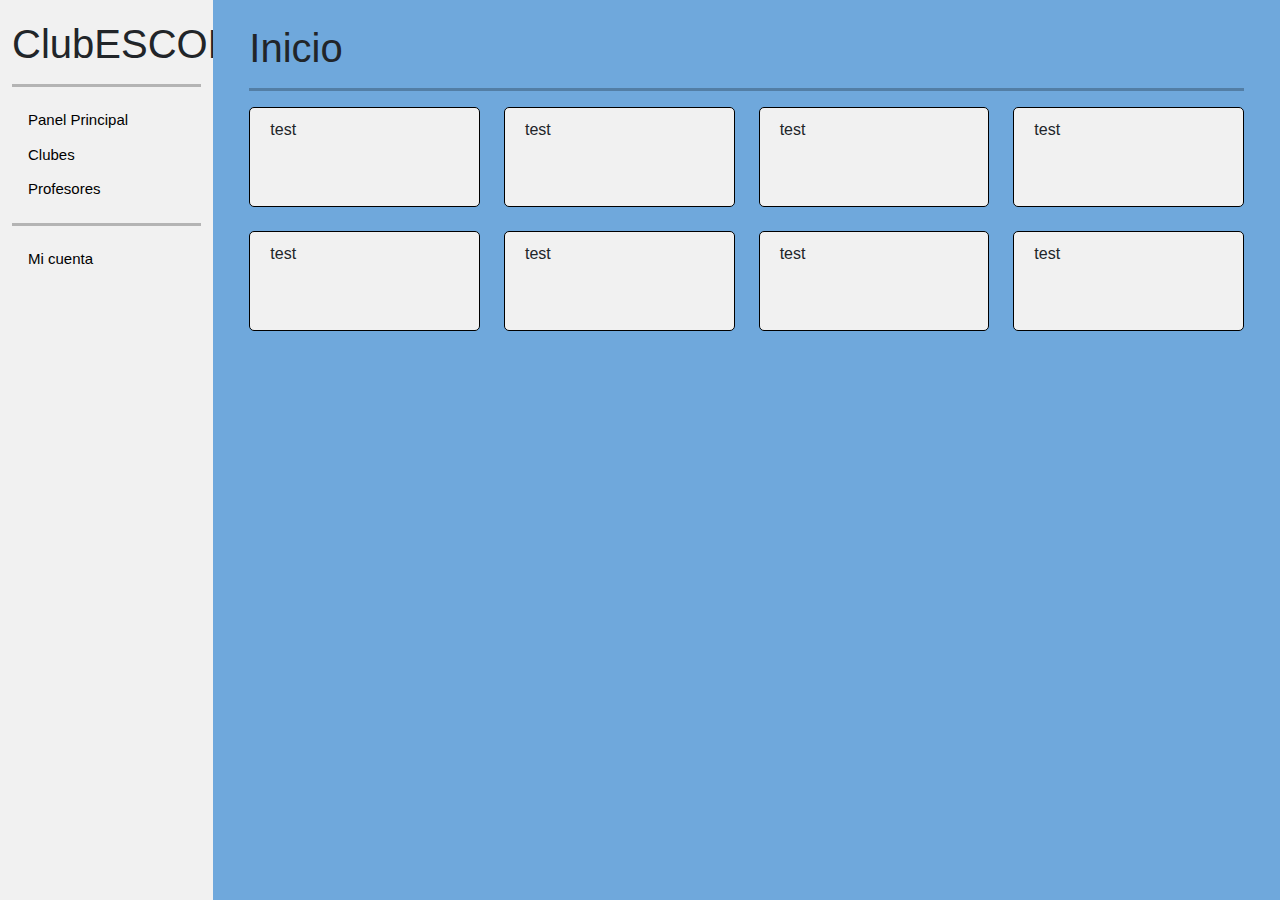
==== index.html @ 6bcfc56e "Se añaden archivos iniciales" ====
<!doctype html>
<html lang="es">

<head>
    <meta charset="utf-8">
    <meta name="viewport" content="width=device-width, initial-scale=1">

    <!--Estilos-->
    <link rel="stylesheet" href="./librerias/bootstrap-5.3.1-dist/css/bootstrap.min.css">
    <link rel="stylesheet" href="./css/estilo.css">
    <link rel="stylesheet" href="./css/sidenav.css">

    <!--Scripts-->
    <script src="./librerias/bootstrap-5.3.1-dist/js/bootstrap.bundle.js"></script>

    <title>Asistencias</title>
</head>

<body>
    <div class="container-fluid">
        <div class="row">
            <div class="sidenav col-2">
                <ul class="p-0">
                    <li>
                        <h1>ClubESCOM</h1>
                    </li>
                    <hr>
                    <li><a href="#">Panel Principal</a></li>
                    <li><a href="#">Clubes</a></li>
                    <li><a href="#">Profesores</a></li>
                    <hr>
                    <li><a href="#">Mi cuenta</a></li>
                </ul>
            </div>
            <div class="col">
                <div class="row p-4">
                    <div class="col">
                        <div class="row">
                            <div class="col">
                                <h1>Inicio</h1>
                                <hr>
                            </div>
                        </div>
                        <div class="row">
                            <div class="col">
                                <div class="tarjetaClub">
                                    <p>test</p>
                                </div>
                            </div>
                            <div class="col">
                                <div class="tarjetaClub">
                                    <p>test</p>
                                </div>
                            </div>
                            <div class="col">
                                <div class="tarjetaClub">
                                    <p>test</p>
                                </div>
                            </div>
                            <div class="col">
                                <div class="tarjetaClub">
                                    <p>test</p>
                                </div>
                            </div>
                        </div>
                        <div class="row pt-4">
                            <div class="col">
                                <div class="tarjetaClub">
                                    <p>test</p>
                                </div>
                            </div>
                            <div class="col">
                                <div class="tarjetaClub">
                                    <p>test</p>
                                </div>
                            </div>
                            <div class="col">
                                <div class="tarjetaClub">
                                    <p>test</p>
                                </div>
                            </div>
                            <div class="col">
                                <div class="tarjetaClub">
                                    <p>test</p>
                                </div>
                            </div>
                        </div>
                    </div>
                </div>
            </div>
        </div>
    </div>

    </div>
</body>

</html>
---- css/estilo.css ----
/*Para contenido de la página*/
body {
    background-color: #6FA8DC;
    font-family:'Segoe UI', Tahoma, Geneva, Verdana, sans-serif;
}

hr {
    border-top: black 3px solid;
}

.tarjetaClub {
    background-color: #F1F1F1;
    height: 100px;
    border-radius: 5px;
    border-color: black;
    border: #000000 1px solid;
    padding: 10px;
    padding-left: 20px;
}

input,
select,
::placeholder {
    color: #7B8D93 !important;
}

/*Para contenido de las tablas*/
thead tr :first-child {
    border-top-left-radius: 0.375rem;
}

thead tr :last-child {
    border-top-right-radius: 0.375rem;
}

tbody tr:last-child :first-child {
    border-bottom-left-radius: 0.375rem;
}

tbody tr:last-child :last-child {
    border-bottom-right-radius: 0.375rem;
}

.btnPersonalizado {
    background-color: #7B8D93;
    color: #FFFFFF;
}

.btnPersonalizado:hover {
    background-color: #5C6B70;
    color: #FFFFFF;
}

/*Estilo para abrir el input fecha dando clic en cualquier lado*/
input.picker[type="date"] {
    position: relative;
}

input.picker[type="date"]::-webkit-calendar-picker-indicator {
    position: absolute;
    top: 0;
    right: 0;
    width: 100%;
    height: 100%;
    padding: 0;
    color: transparent;
    background: transparent;
}

/*Estilo para esconder los items*/
.hide {
    display: none;
}
---- css/sidenav.css ----
.sidenav {
    height: 100vh;
    z-index: 1;
    top: 0;
    left: 0;
    background-color: #F1F1F1;
    overflow-x: hidden;
    padding-top: 20px;
    padding-bottom: 80px;
}

.sidenav a {
    padding: 6px 8px 6px 16px;
    text-decoration: none;
    font-size: 15px;
    color: #000000;
    display: block;
    transition: background-color 0.15s;
}

.sidenav a:hover {
    color: #F1F1F1;
    background-color: #3A494C;
}

li {
    list-style-type: none;
}
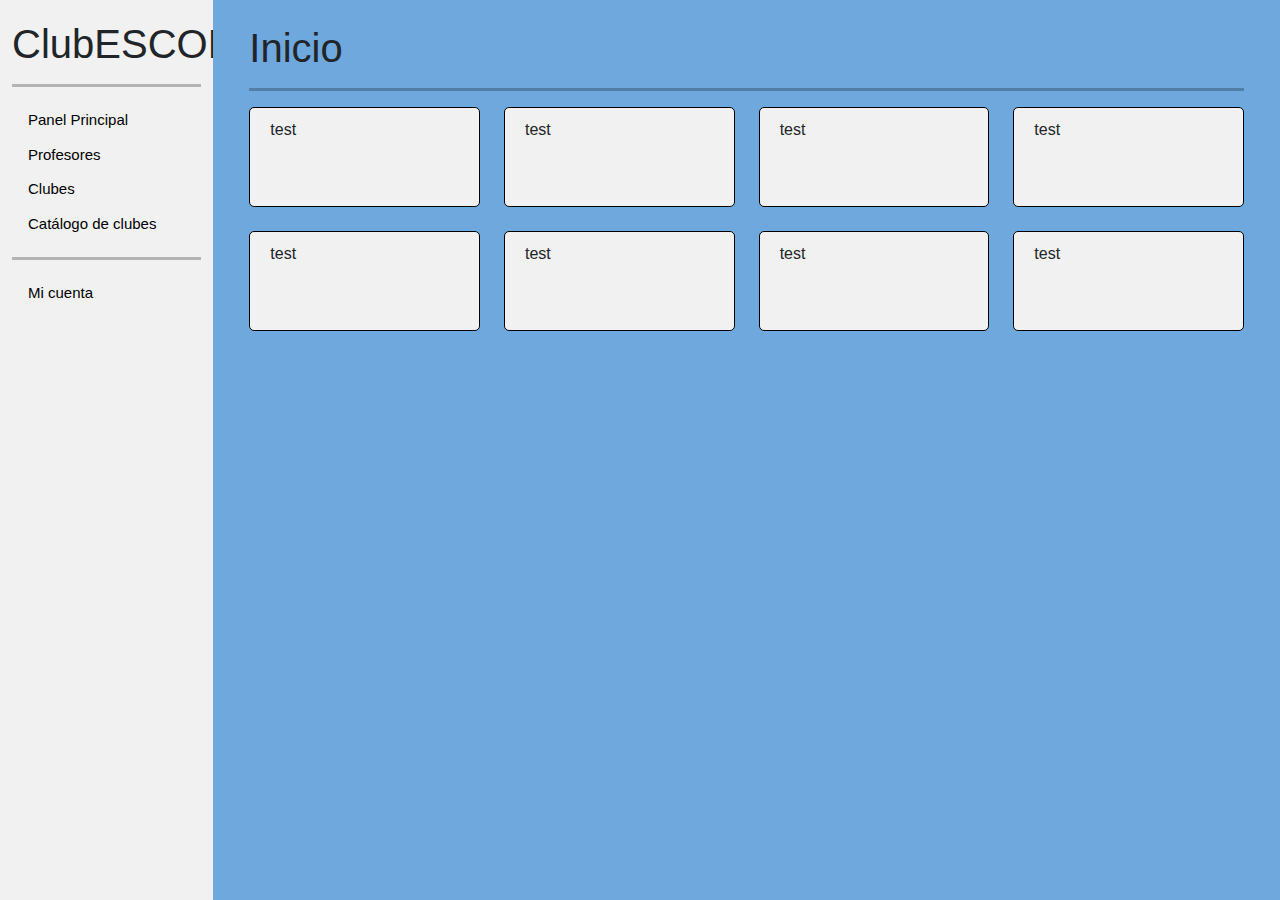
==== commit ce46790d: "se crea catalogo" ====
--- a/index.html
+++ b/index.html
@@ -25,9 +25,10 @@
                         <h1>ClubESCOM</h1>
                     </li>
                     <hr>
-                    <li><a href="#">Panel Principal</a></li>
-                    <li><a href="#">Clubes</a></li>
+                    <li><a href="index.html">Panel Principal</a></li>
                     <li><a href="#">Profesores</a></li>
+                    <li><a href="clubes.html">Clubes</a></li>
+                    <li><a href="catalogoClubes.html">Catálogo de clubes</a></li>
                     <hr>
                     <li><a href="#">Mi cuenta</a></li>
                 </ul>
@@ -90,8 +91,6 @@
             </div>
         </div>
     </div>
-
-    </div>
 </body>
 
 </html>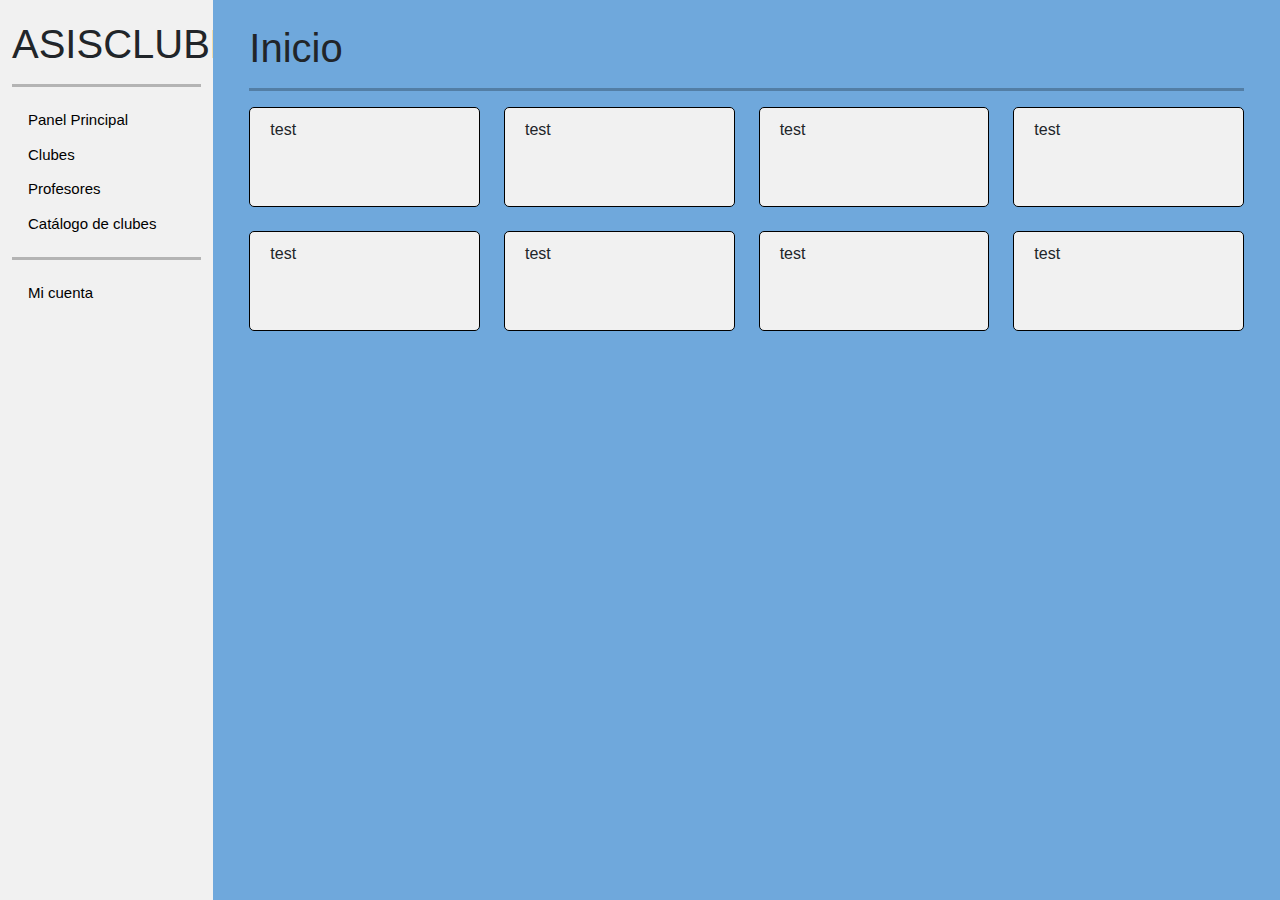
==== commit 46e696d3: "Se terminan de crear las tablas" ====
--- a/index.html
+++ b/index.html
@@ -13,7 +13,7 @@
     <!--Scripts-->
     <script src="./librerias/bootstrap-5.3.1-dist/js/bootstrap.bundle.js"></script>
 
-    <title>Asistencias</title>
+    <title>ASISCLUBESCOM</title>
 </head>
 
 <body>
@@ -22,12 +22,12 @@
             <div class="sidenav col-2">
                 <ul class="p-0">
                     <li>
-                        <h1>ClubESCOM</h1>
+                        <h1>ASISCLUBESCOM</h1>
                     </li>
                     <hr>
                     <li><a href="index.html">Panel Principal</a></li>
-                    <li><a href="#">Profesores</a></li>
                     <li><a href="clubes.html">Clubes</a></li>
+                    <li><a href="profesores.html">Profesores</a></li>
                     <li><a href="catalogoClubes.html">Catálogo de clubes</a></li>
                     <hr>
                     <li><a href="#">Mi cuenta</a></li>
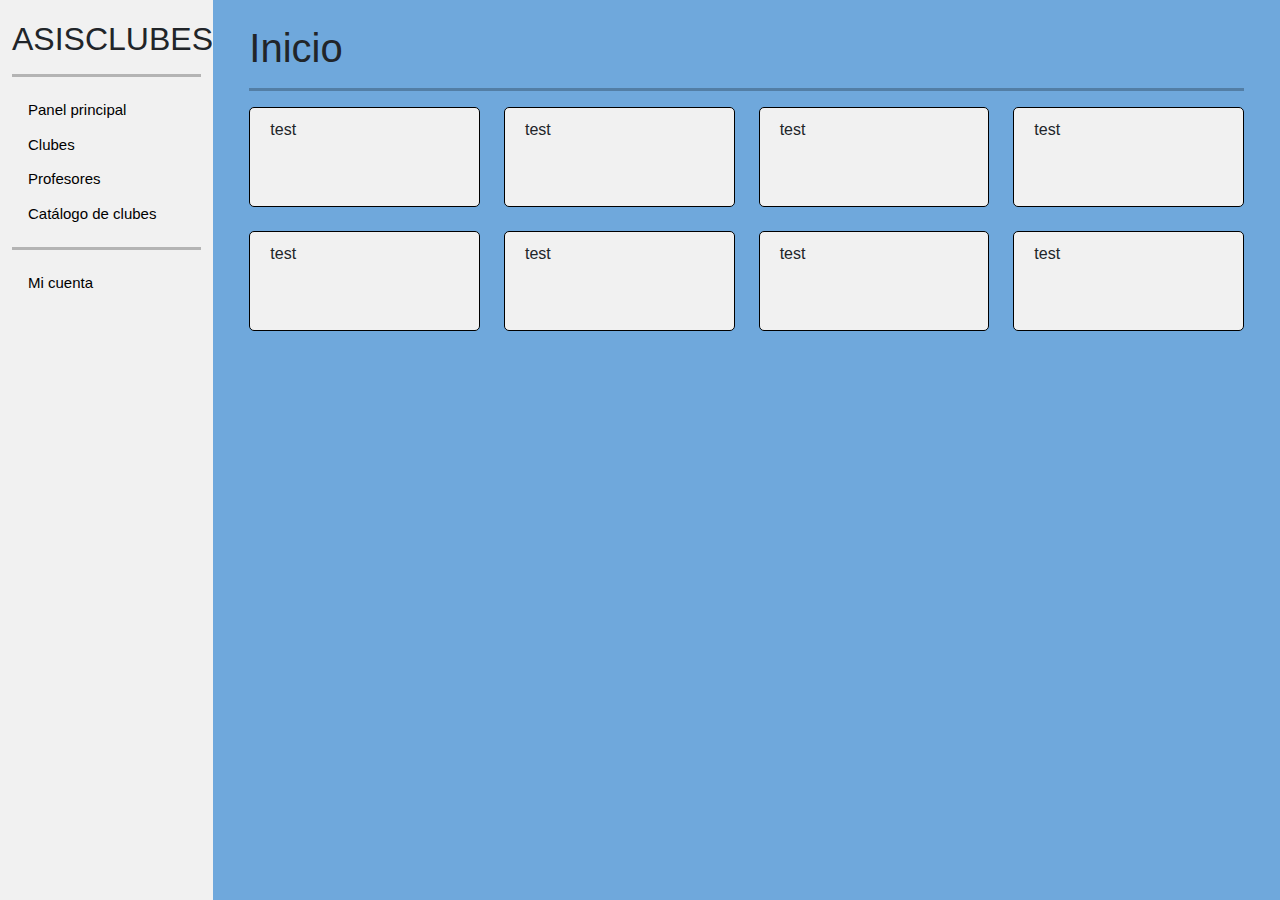
==== commit 2c0a1534: "Se crean formularios de registro y edición" ====
--- a/index.html
+++ b/index.html
@@ -19,13 +19,13 @@
 <body>
     <div class="container-fluid">
         <div class="row">
-            <div class="sidenav col-2">
+            <div class="sidenav col-xl-2 col-lg-3">
                 <ul class="p-0">
                     <li>
-                        <h1>ASISCLUBESCOM</h1>
+                        <h2>ASISCLUBESCOM</h2>
                     </li>
                     <hr>
-                    <li><a href="index.html">Panel Principal</a></li>
+                    <li><a href="index.html">Panel principal</a></li>
                     <li><a href="clubes.html">Clubes</a></li>
                     <li><a href="profesores.html">Profesores</a></li>
                     <li><a href="catalogoClubes.html">Catálogo de clubes</a></li>
--- a/css/estilo.css
+++ b/css/estilo.css
@@ -16,6 +16,13 @@
     border: #000000 1px solid;
     padding: 10px;
     padding-left: 20px;
+}
+
+.tarjetaForm {
+    background-color: #F1F1F1;
+    border-radius: 5px;
+    border-color: black;
+    border: #000000 1px solid;
 }
 
 input,
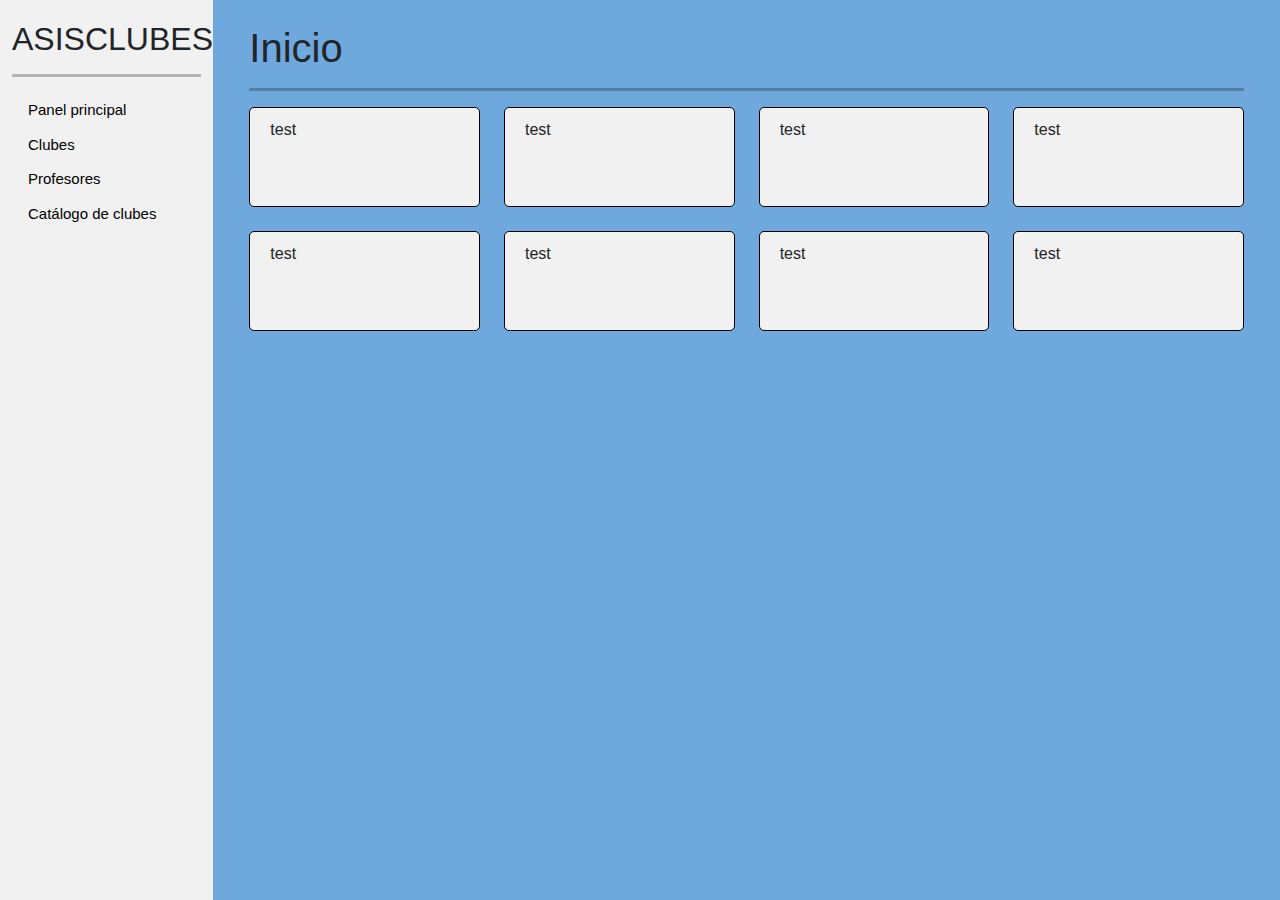
==== commit 224a8917: "se hace responsiva la barra de navegación" ====
--- a/index.html
+++ b/index.html
@@ -17,8 +17,8 @@
 </head>
 
 <body>
-    <div class="container-fluid">
-        <div class="row">
+    <div class="container-fluid min-vh-100 d-flex flex-column">
+        <div class="row flex-grow-1">
             <div class="sidenav col-xl-2 col-lg-3">
                 <ul class="p-0">
                     <li>
@@ -29,8 +29,6 @@
                     <li><a href="clubes.html">Clubes</a></li>
                     <li><a href="profesores.html">Profesores</a></li>
                     <li><a href="catalogoClubes.html">Catálogo de clubes</a></li>
-                    <hr>
-                    <li><a href="#">Mi cuenta</a></li>
                 </ul>
             </div>
             <div class="col">
--- a/css/sidenav.css
+++ b/css/sidenav.css
@@ -1,5 +1,4 @@
 .sidenav {
-    height: 100vh;
     z-index: 1;
     top: 0;
     left: 0;
